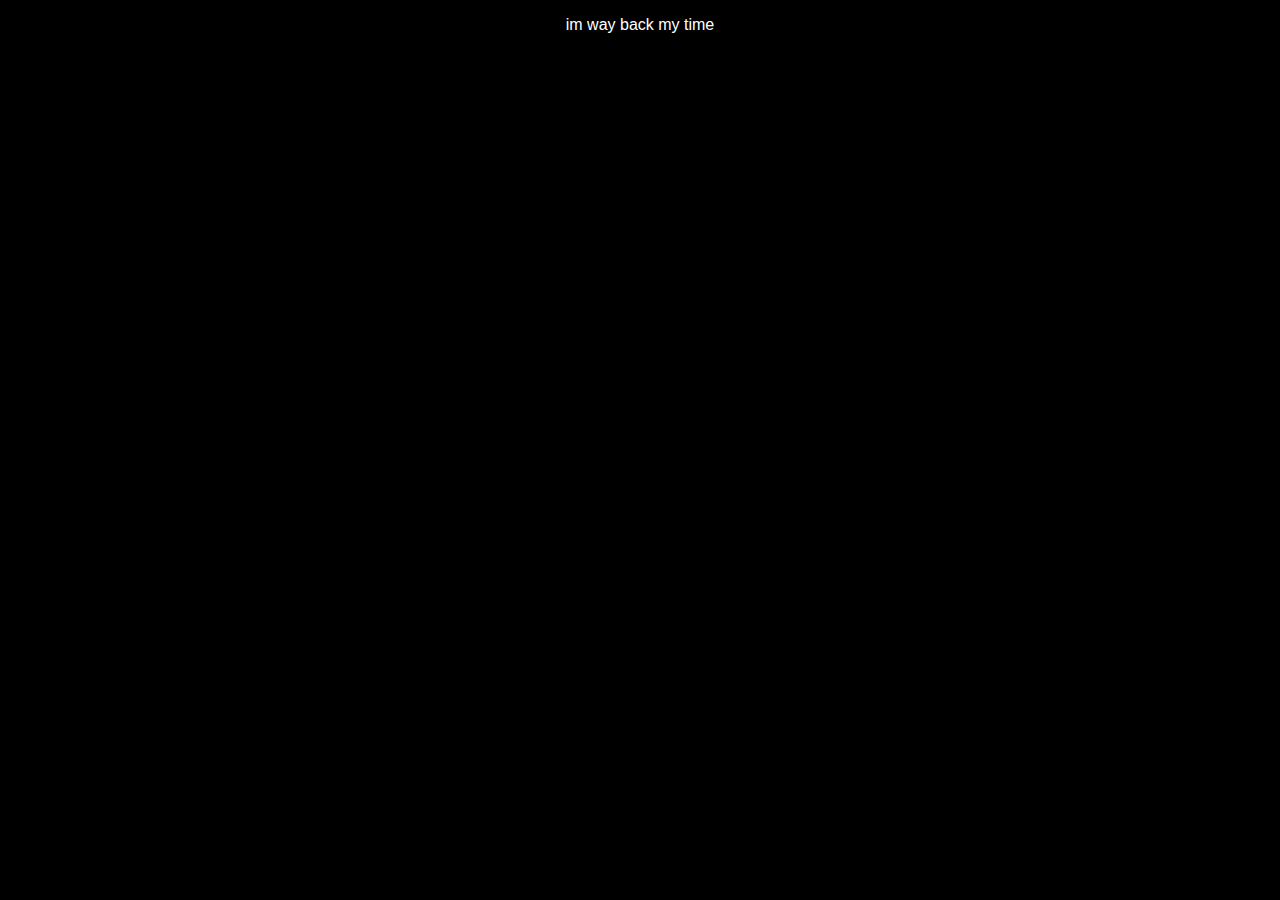
==== levels/gnorts.html @ 96a46eb6 "enviando site - primeiro commit" ====
<!DOCTYPE html>
<html>
<head>
  <title>Welcome</title>
  <audio src="./stuff/mus1.mp3" autoplay loop></audio>
<LINK REL="stylesheet" TYPE="text/css" HREF="../style.css" /></head>
<font face="Arial"> 
</font>
<div align="center">
<p><font face="Arial">im way back my time<br>
    </font></p>
  </div>

</html>
---- style.css ----
body {
	background-color:#000;
}
p {
	color:#fff;
}
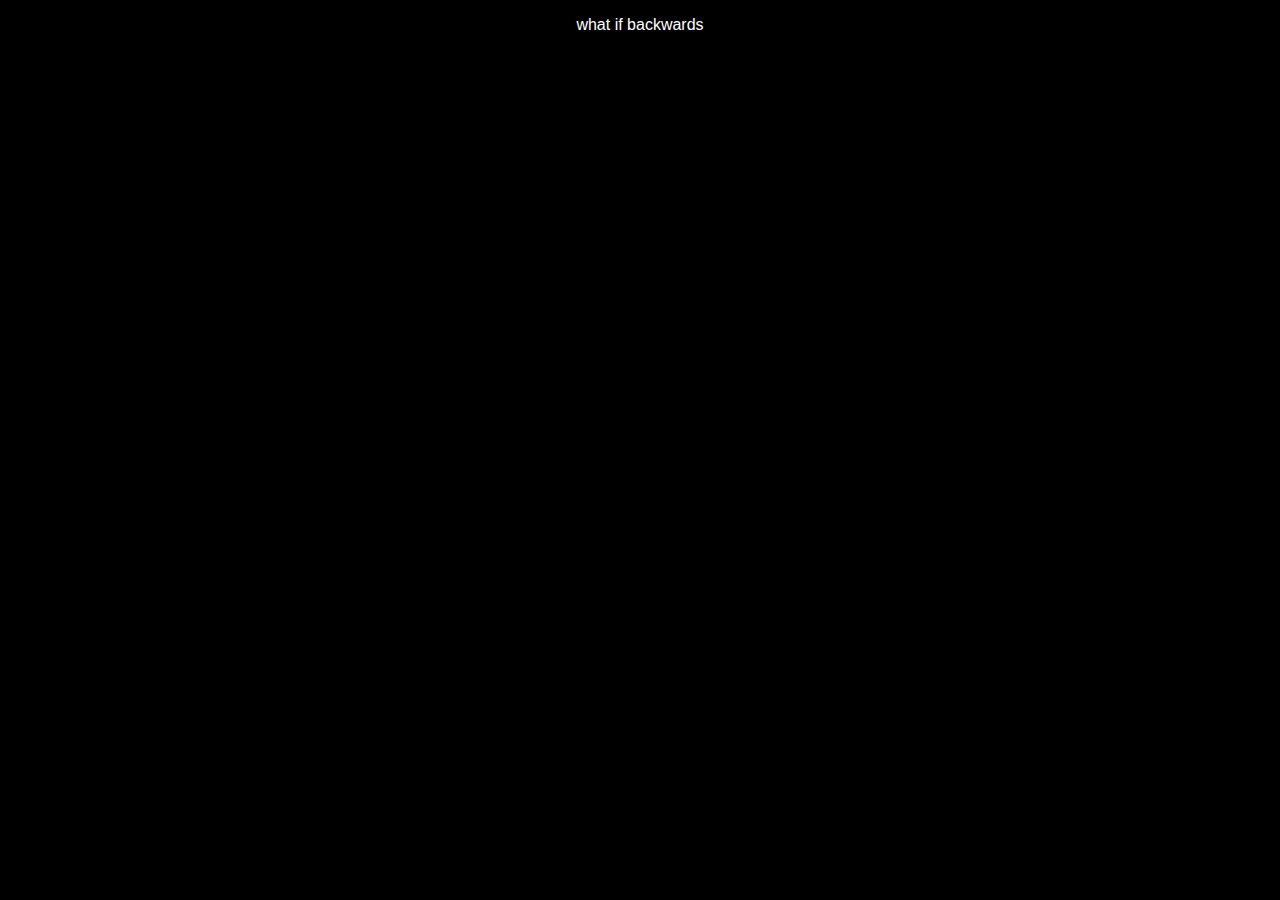
==== commit e8f923ca: "modified levels folder" ====
--- a/levels/gnorts.html
+++ b/levels/gnorts.html
@@ -1,14 +1,15 @@
-<!DOCTYPE html>
-<html>
-<head>
-  <title>Welcome</title>
-  <audio src="./stuff/mus1.mp3" autoplay loop></audio>
-<LINK REL="stylesheet" TYPE="text/css" HREF="../style.css" /></head>
-<font face="Arial"> 
-</font>
-<div align="center">
-<p><font face="Arial">im way back my time<br>
-    </font></p>
-  </div>
-
-</html>
+<!DOCTYPE html>
+<html>
+<head>
+  <title>Welcome</title>
+  <audio src="./stuff/mus1.mp3" autoplay loop></audio>
+<LINK REL="stylesheet" TYPE="text/css" HREF="../style.css" /></head>
+<body>
+<font face="Arial"> 
+</font>
+<div align="center">
+<p><font face="Arial">what if backwards<br>
+    </font></p>
+  </div>
+</body>
+</html>